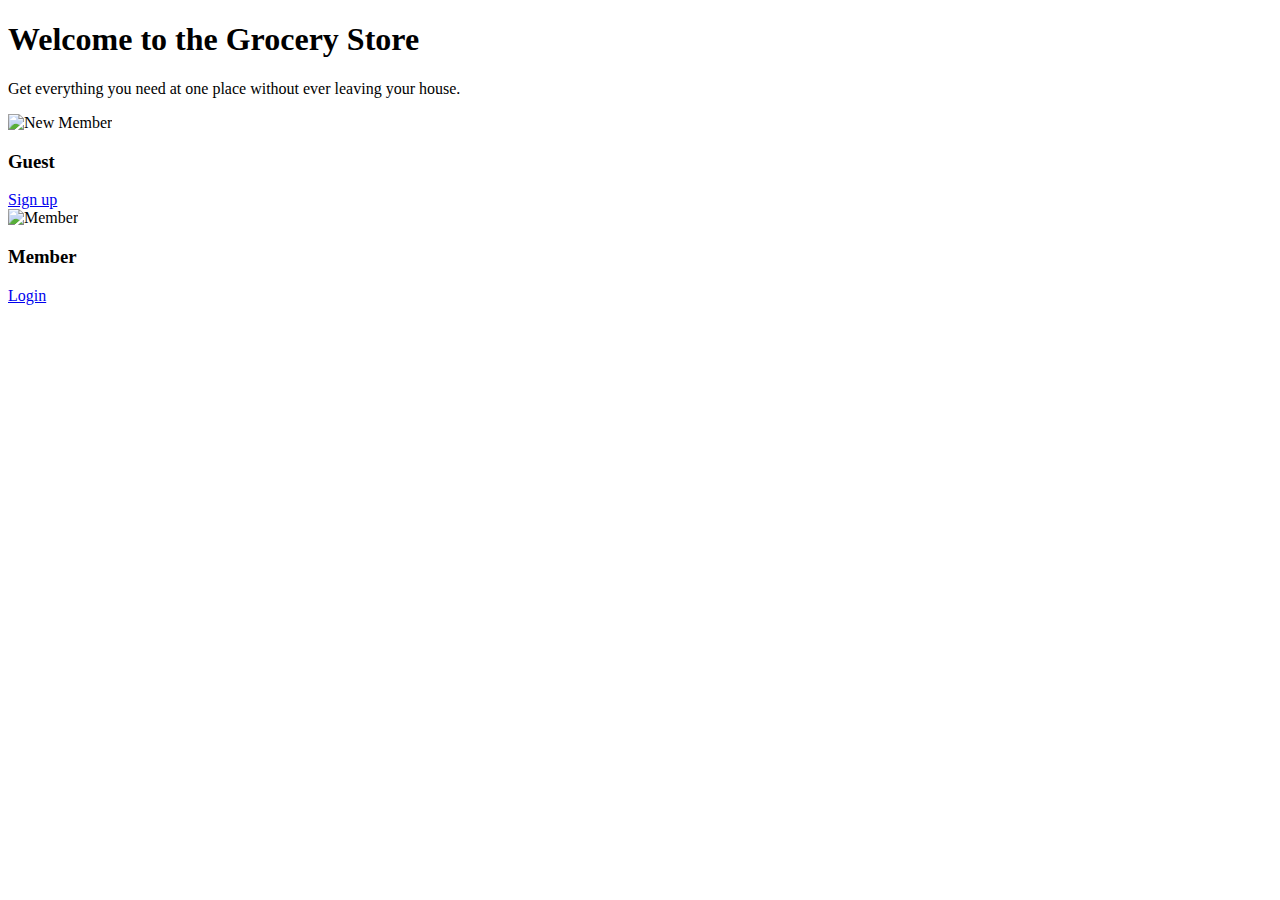
==== index.html @ 8c05ff6a "Added main site file index.html" ====
<!DOCTYPE html>
<html lang="en">
  <head>
    <meta charset="utf-8">
    <meta http-equiv="X-UA-Compatible" content="IE=edge">
    <meta name="viewport" content="width=device-width, initial-scale=1">
    <title>Groceries</title>
    <!-- Bootstrap -->
    <link href="css/bootstrap.css" rel="stylesheet" type="text/css">
    <!-- Google Fonts -->
    <link href="https://fonts.googleapis.com/css?family=Open+Sans|Russo+One|Fjalla+One" rel="stylesheet">
    <!-- Custom Styles -->
    <link href="css/styles.css" rel="stylesheet" type="text/css">
    <!-- jQuery -->
    <script type="text/javascript" src="js/jquery-3.3.1.js"> </script>
    <!-- Bootstrap -->
    <script type="text/javascript" src="js/bootstrap.js"> </script>
    <!-- Custom Javascript  -->
    <script type="text/javascript" src="js/script.js"> </script>
    <!-- WARNING: Respond.js doesn't work if you view the page via file:// -->
    <!--[if lt IE 9]>
      <script src="https://oss.maxcdn.com/html5shiv/3.7.3/html5shiv.min.js"></script>
      <script src="https://oss.maxcdn.com/respond/1.4.2/respond.min.js"></script>
    <![endif]-->
  </head>
  <body>
    <div id="wrapper">
      <div id="landing" class="container mx-auto">
        <div class="row">

          <div class="col-sm-12">
            <h1 class="titleLine text-center mt-3">Welcome to the Grocery Store</h1>
            <p class="tagLine text-center">Get everything you need at one place without ever leaving your house.</p>
          </div>

          <div class="col-md-6">
            <div class="user">
              <div class="tint">
                <img src="img/13.jpg" alt="New Member">
              </div>
              <div class="text-overlay">
                <h3>Guest</h3>
                <a class="btn btn-danger  btn-block" href="guest_signup.html" target="_blank">Sign up</a>
              </div>
            </div>
          </div>

          <div class="col-md-6">
            <div class="user">
              <div class="tint">
                <img class="border-bottom" src="img/12.jpg" alt="Member">
              </div>
              <div class="text-overlay">
                <h3>Member</h3>
                <a class="btn btn-primary  btn-block" href="member_login.html" target="_blank">Login</a>
              </div>
            </div>
          </div>

        </div><!-- .row -->
      </div><!-- .container -->
    </div><!-- #wrapper -->
  </body>
</html>
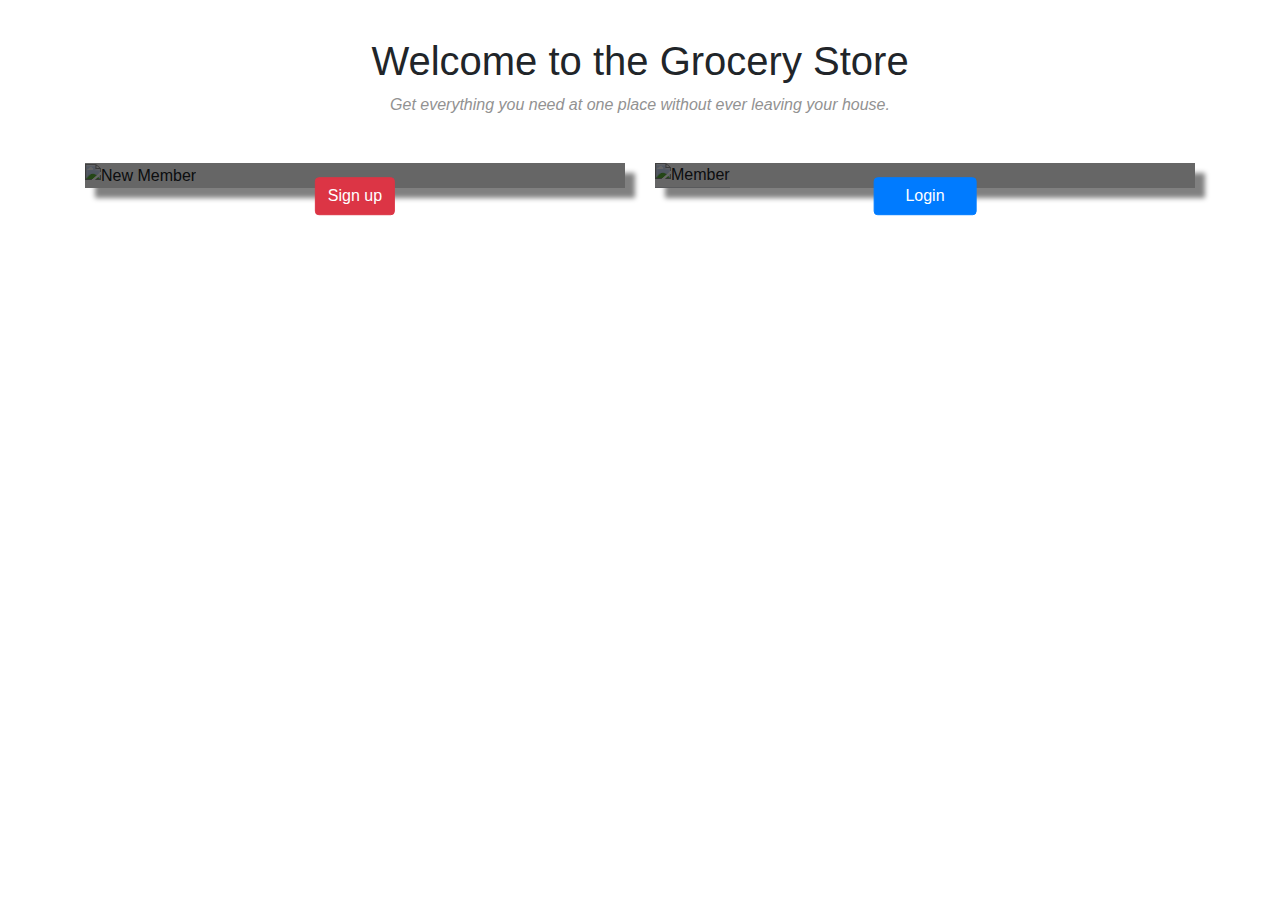
==== commit ea8f8e19: "Changed images names." ====
--- a/index.html
+++ b/index.html
@@ -36,7 +36,7 @@
           <div class="col-md-6">
             <div class="user">
               <div class="tint">
-                <img src="img/13.jpg" alt="New Member">
+                <img src="img/3.jpg" alt="New Member">
               </div>
               <div class="text-overlay">
                 <h3>Guest</h3>
@@ -48,7 +48,7 @@
           <div class="col-md-6">
             <div class="user">
               <div class="tint">
-                <img class="border-bottom" src="img/12.jpg" alt="Member">
+                <img class="border-bottom" src="img/2.jpg" alt="Member">
               </div>
               <div class="text-overlay">
                 <h3>Member</h3>
--- a/css/styles.css
+++ b/css/styles.css
@@ -0,0 +1,145 @@
+/* Custom Styles */
+
+body {
+  height: 100%;
+}
+
+/*************************
+Landing Page
+*************************/
+#wrapper {
+  width: 100%;
+  height: 100vh;
+}
+
+#landing.container,
+#member_login.container  {
+  margin-top: 1.5em;
+}
+
+#landing h1.titleLine {
+  line-height: 42px;
+  padding-bottom: 5px;
+}
+
+#landing p.tagLine,
+#member_login p.tagLine {
+  color: #929292;
+  font-size: 16px;
+  font-style: italic;
+  font-weight: 400;
+  line-height: 20px;
+  padding-bottom: 1em;
+}
+
+.user {
+  margin-top: 1em;
+  margin-bottom: 2em;
+  position: relative;
+  box-shadow: 10px 10px 5px grey;
+}
+
+.user img {
+  width: 100%;
+}
+
+.text-overlay {
+  text-align: center;
+  position: absolute;
+  top: 50%;
+  left: 50%;
+  transform: translate(-50%, -50%);
+  color: white;
+}
+
+.tint { position: relative; }
+
+.tint::after {
+  content: "";
+  position: absolute;
+  top: 0;
+  left: 0;
+  right: 0;
+  bottom: 0;
+  width: 100%;
+  height: 100%;
+  background-color: rgba(0,0,0,.6);
+  margin: auto;
+}
+
+.user button {
+  margin-top: 45px;
+  padding-left: 60px;
+  padding-right: 60px;
+}
+
+/*************************
+Items Page
+*************************/
+  /******* Navbar *******/
+  .navbar-toggler:focus {
+    display:none;
+  }
+
+  .nav-link {
+    border-top: solid 1px white;
+  }
+
+  /******* Hero Image *******/
+  .hero-image {
+    margin-top: 56px;
+      /* Use "linear-gradient" to add a darken background effect to the image (photographer.jpg). This will make the text easier to read */
+      background-image: linear-gradient(rgba(0, 0, 0, 0.5), rgba(0, 0, 0, 0.5)), url("../img/1.jpg");
+
+      /* Set a specific height */
+      height: 50%;
+
+      /* Position and center the image to scale nicely on all screens */
+      background-position: center;
+      background-repeat: no-repeat;
+      background-size: cover;
+      position: relative;
+  }
+
+  /* Place text in the middle of the image */
+  .hero-text {
+      text-align: center;
+      position: absolute;
+      top: 50%;
+      left: 50%;
+      transform: translate(-50%, -50%);
+      color: white;
+  }
+
+  .card { border: 10px solid rgba(0, 0, 0, 0.125); }
+  .card img {
+    width: 100%;
+    max-width: 100px;
+  }
+
+  /******* Price Bar *******/
+  #priceBar {
+    width: 250px;
+    position: fixed;
+    padding: 15px;
+    top:50%;
+    left: 0;
+    color: #fff;
+    height: 70px;
+  }
+
+  #priceBar h5 {
+    padding-top: 10px;
+  }
+
+  #priceBar h5, #priceBar button {
+    display: inline-block;
+  }
+
+  #priceBar button {
+    padding: 5px 10px;
+    height: 40px;
+  }
+
+  .blue { color: blue; }
+  .red { color: red; }
